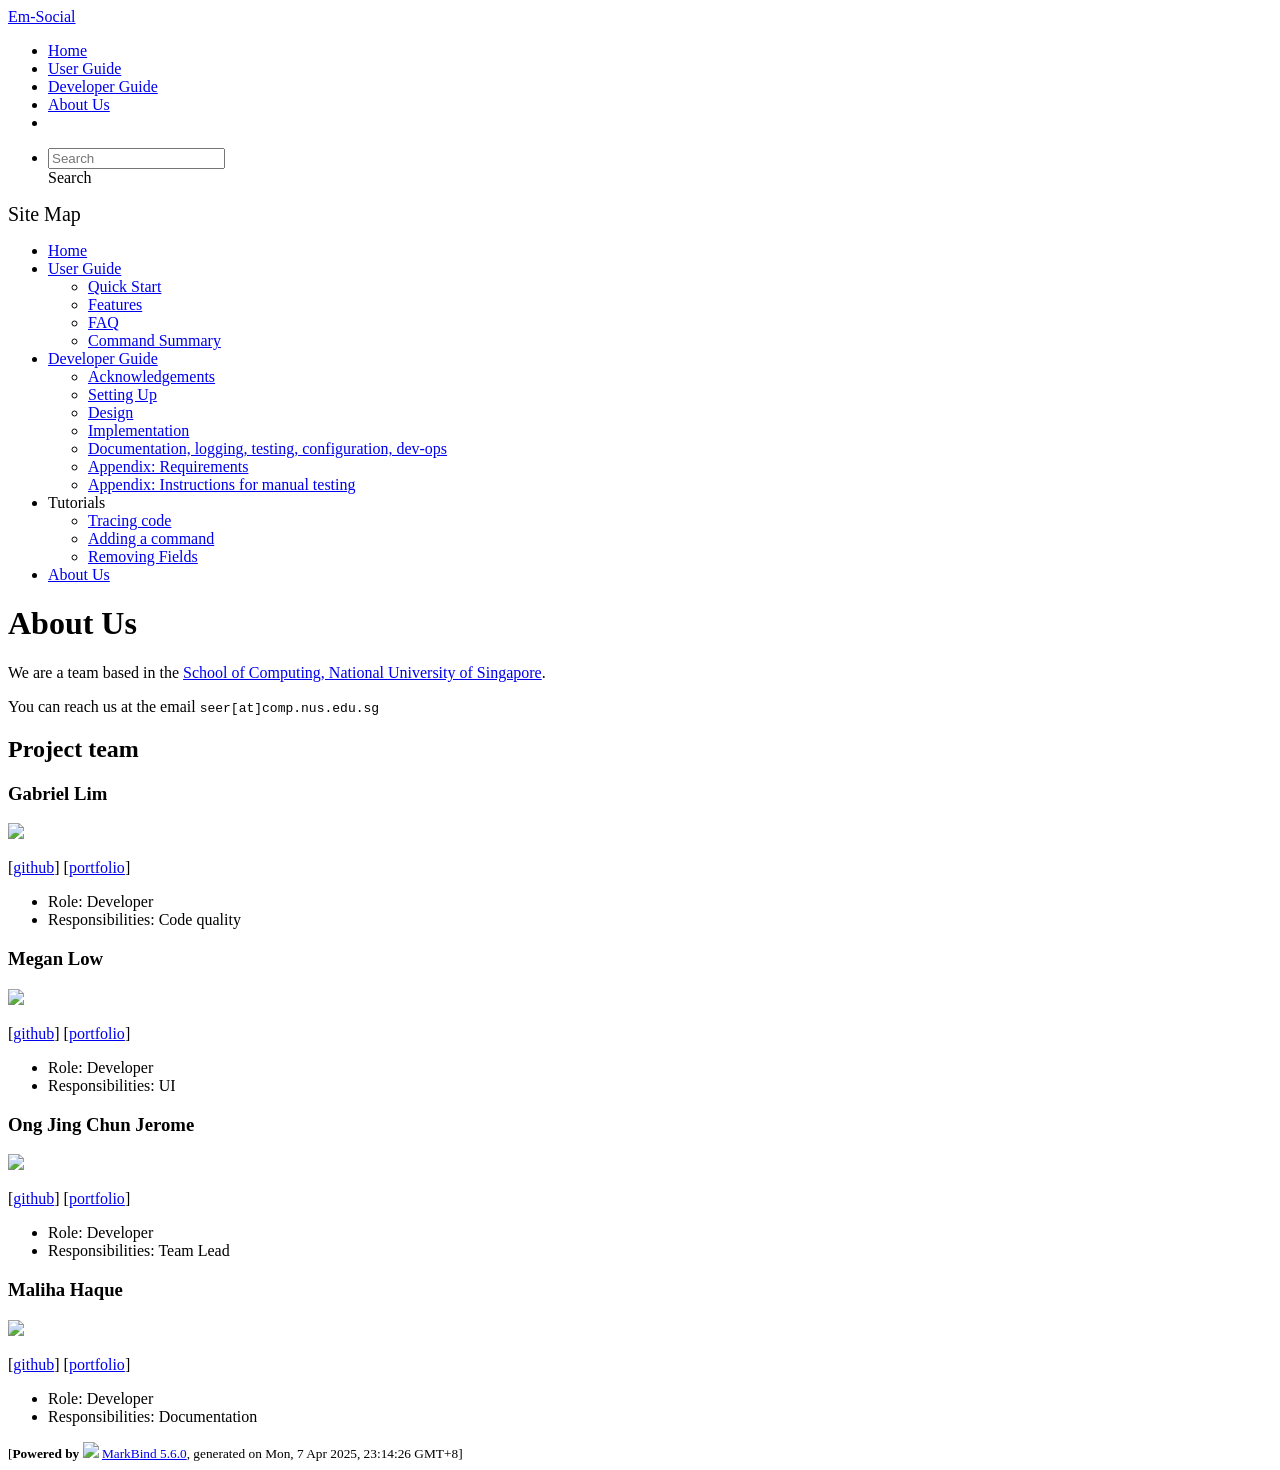
==== AboutUs.html @ e9baf0e8 "deploy: f9e58523d5b7842911452875fd9d95aa5053a4be" ====
<!DOCTYPE html>
<html>
<head>
    <meta charset="utf-8">
    <meta http-equiv="X-UA-Compatible" content="IE=edge">
    <meta name="generator" content="MarkBind 5.6.0">
    <meta name="viewport" content="width=device-width, initial-scale=1"><title>Em-Social - About Us - AddressBook Level-3</title> <link rel="stylesheet" href="/tp/markbind/css/bootstrap.min.css"> <link rel="stylesheet" href="/tp/markbind/fontawesome/css/all.min.css"> <link rel="stylesheet" href="/tp/markbind/glyphicons/css/bootstrap-glyphicons.min.css"><link rel="stylesheet" href="/tp/markbind/css/codeblock-light.min.css"><link rel="stylesheet" href="/tp/markbind/css/markbind.min.css"><link rel="stylesheet" href="/tp/plugins/markbind-plugin-anchors/markbind-plugin-anchors.css"><link rel="stylesheet" href="/tp/plugins/markbind-plugin-tree/markbind-plugin-tree.css">
    
  <link rel="stylesheet" href="/tp/stylesheets/main.css">
<link rel="icon" href="/tp/images/SeEduLogo.png"></head>
<script>
  const baseUrl = '/tp'
</script>
<body >
<div id="app" data-server-rendered="true"><header sticky=""><div data-v-7c0fd418><nav class="navbar navbar-expand-md d-print-none navbar-dark bg-dark" data-v-7c0fd418><div class="container-fluid" data-v-7c0fd418><div class="navbar-left" data-v-7c0fd418><a href="/tp/index.html" title="Home" class="navbar-brand" data-v-7c0fd418>Em-Social</a></div> <div class="navbar-default" data-v-7c0fd418><ul class="navbar-nav me-auto mt-2 mt-lg-0" data-v-7c0fd418> <li data-v-7c0fd418><a href="/tp/index.html" class="nav-link" data-v-7c0fd418>Home</a></li> <li data-v-7c0fd418><a href="/tp/UserGuide.html" class="nav-link" data-v-7c0fd418>User Guide</a></li> <li data-v-7c0fd418><a href="/tp/DeveloperGuide.html" class="nav-link" data-v-7c0fd418>Developer Guide</a></li> <li data-v-7c0fd418><a href="/tp/AboutUs.html" class="nav-link" data-v-7c0fd418>About Us</a></li> <li data-v-7c0fd418><a href="https://github.com/se-edu/addressbook-level3" target="_blank" class="nav-link" data-v-7c0fd418><span data-v-7c0fd418><span aria-hidden="true" class="fab fa-github" data-v-7c0fd418></span></span></a></li></ul></div> <ul class="navbar-nav navbar-right" data-v-7c0fd418><li data-v-7c0fd418><form class="navbar-form" data-v-7c0fd418><div class="dropdown" style="position:relative;" data-v-4f6e9aec><input data-bs-toggle="dropdown" type="text" placeholder="Search" autocomplete="off" value="" class="form-control" data-v-4f6e9aec> <div class="form-control placeholder-div-hidden" data-v-4f6e9aec>
      Search
    </div> <ul class="dropdown-menu search-dropdown-menu dropdown-menu-hidden dropdown-menu-end" data-v-4f6e9aec></ul></div></form></li></ul></div></nav> <div class="lower-navbar-container" style="display:none;" data-v-7c0fd418><!----> <!----></div></div></header> <div id="flex-body"><nav id="site-nav" data-v-e6005420><div class="site-nav-top" data-v-e6005420><div class="fw-bold mb-2" style="font-size:1.25rem;" data-v-e6005420>Site Map</div></div> <div class="nav-component slim-scroll" data-v-e6005420><div class="site-nav-root"><ul class="site-nav-list site-nav-list-root" data-v-e6005420><li data-v-e6005420><div onclick="handleSiteNavClick(this)" class="site-nav-default-list-item site-nav-list-item-0" data-v-e6005420><a href="/tp/index.html" data-v-e6005420>Home</a></div></li> <li data-v-e6005420><div onclick="handleSiteNavClick(this)" class="site-nav-default-list-item site-nav-list-item-0" data-v-e6005420><a href="/tp/UserGuide.html" data-v-e6005420>User Guide</a> <div class="site-nav-dropdown-btn-container" data-v-e6005420><i onclick="handleSiteNavClick(this.parentNode.parentNode, false); event.stopPropagation();" class="site-nav-dropdown-btn-icon site-nav-rotate-icon" data-v-e6005420><span aria-hidden="true" class="glyphicon glyphicon-menu-down" data-v-e6005420></span></i></div></div><ul class="site-nav-dropdown-container site-nav-dropdown-container-open site-nav-list" data-v-e6005420><li data-v-e6005420><div onclick="handleSiteNavClick(this)" class="site-nav-default-list-item site-nav-list-item-1" data-v-e6005420><a href="/tp/UserGuide.html#quick-start" data-v-e6005420>Quick Start</a></div></li> <li data-v-e6005420><div onclick="handleSiteNavClick(this)" class="site-nav-default-list-item site-nav-list-item-1" data-v-e6005420><a href="/tp/UserGuide.html#features" data-v-e6005420>Features</a></div></li> <li data-v-e6005420><div onclick="handleSiteNavClick(this)" class="site-nav-default-list-item site-nav-list-item-1" data-v-e6005420><a href="/tp/UserGuide.html#faq" data-v-e6005420>FAQ</a></div></li> <li data-v-e6005420><div onclick="handleSiteNavClick(this)" class="site-nav-default-list-item site-nav-list-item-1" data-v-e6005420><a href="/tp/UserGuide.html#faq" data-v-e6005420>Command Summary</a></div></li></ul></li> <li data-v-e6005420><div onclick="handleSiteNavClick(this)" class="site-nav-default-list-item site-nav-list-item-0" data-v-e6005420><a href="/tp/DeveloperGuide.html" data-v-e6005420>Developer Guide</a> <div class="site-nav-dropdown-btn-container" data-v-e6005420><i onclick="handleSiteNavClick(this.parentNode.parentNode, false); event.stopPropagation();" class="site-nav-dropdown-btn-icon site-nav-rotate-icon" data-v-e6005420><span aria-hidden="true" class="glyphicon glyphicon-menu-down" data-v-e6005420></span></i></div></div><ul class="site-nav-dropdown-container site-nav-dropdown-container-open site-nav-list" data-v-e6005420><li data-v-e6005420><div onclick="handleSiteNavClick(this)" class="site-nav-default-list-item site-nav-list-item-1" data-v-e6005420><a href="/tp/DeveloperGuide.html#acknowledgements" data-v-e6005420>Acknowledgements</a></div></li> <li data-v-e6005420><div onclick="handleSiteNavClick(this)" class="site-nav-default-list-item site-nav-list-item-1" data-v-e6005420><a href="/tp/DeveloperGuide.html#setting-up-getting-started" data-v-e6005420>Setting Up</a></div></li> <li data-v-e6005420><div onclick="handleSiteNavClick(this)" class="site-nav-default-list-item site-nav-list-item-1" data-v-e6005420><a href="/tp/DeveloperGuide.html#design" data-v-e6005420>Design</a></div></li> <li data-v-e6005420><div onclick="handleSiteNavClick(this)" class="site-nav-default-list-item site-nav-list-item-1" data-v-e6005420><a href="/tp/DeveloperGuide.html#implementation" data-v-e6005420>Implementation</a></div></li> <li data-v-e6005420><div onclick="handleSiteNavClick(this)" class="site-nav-default-list-item site-nav-list-item-1" data-v-e6005420><a href="/tp/DeveloperGuide.html#documentation-logging-testing-configuration-dev-ops" data-v-e6005420>Documentation, logging, testing, configuration, dev-ops</a></div></li> <li data-v-e6005420><div onclick="handleSiteNavClick(this)" class="site-nav-default-list-item site-nav-list-item-1" data-v-e6005420><a href="/tp/DeveloperGuide.html#appendix-requirements" data-v-e6005420>Appendix: Requirements</a></div></li> <li data-v-e6005420><div onclick="handleSiteNavClick(this)" class="site-nav-default-list-item site-nav-list-item-1" data-v-e6005420><a href="/tp/DeveloperGuide.html#appendix-instructions-for-manual-testing" data-v-e6005420>Appendix: Instructions for manual testing</a></div></li></ul></li> <li data-v-e6005420><div onclick="handleSiteNavClick(this)" class="site-nav-default-list-item site-nav-list-item-0" data-v-e6005420>Tutorials

<div class="site-nav-dropdown-btn-container" data-v-e6005420><i onclick="handleSiteNavClick(this.parentNode.parentNode, false); event.stopPropagation();" class="site-nav-dropdown-btn-icon" data-v-e6005420><span aria-hidden="true" class="glyphicon glyphicon-menu-down" data-v-e6005420></span></i></div></div><ul class="site-nav-dropdown-container site-nav-list" data-v-e6005420><li data-v-e6005420><div onclick="handleSiteNavClick(this)" class="site-nav-default-list-item site-nav-list-item-1" data-v-e6005420><a href="/tp/tutorials/TracingCode.html" data-v-e6005420>Tracing code</a></div></li> <li data-v-e6005420><div onclick="handleSiteNavClick(this)" class="site-nav-default-list-item site-nav-list-item-1" data-v-e6005420><a href="/tp/tutorials/AddRemark.html" data-v-e6005420>Adding a command</a></div></li> <li data-v-e6005420><div onclick="handleSiteNavClick(this)" class="site-nav-default-list-item site-nav-list-item-1" data-v-e6005420><a href="/tp/tutorials/RemovingFields.html" data-v-e6005420>Removing Fields</a></div></li></ul></li> <li data-v-e6005420><div onclick="handleSiteNavClick(this)" class="site-nav-default-list-item site-nav-list-item-0" data-v-e6005420><a href="/tp/AboutUs.html" data-v-e6005420>About Us</a></div></li> <!----></ul></div></div> <!----></nav> <div id="content-wrapper"><h1 id="about-us">About Us<a href="#about-us" onclick="event.stopPropagation()" class="fa fa-anchor"></a></h1> <p>We are a team based in the <a href="http://www.comp.nus.edu.sg">School of Computing, National University of Singapore</a>.</p> <p>You can reach us at the email <code class="hljs inline no-lang">seer[at]comp.nus.edu.sg</code></p> <h2 id="project-team">Project team<a href="#project-team" onclick="event.stopPropagation()" class="fa fa-anchor"></a></h2> <h3 id="gabriel-lim">Gabriel Lim<a href="#gabriel-lim" onclick="event.stopPropagation()" class="fa fa-anchor"></a></h3> <img src="/tp/images/mrasparag00se.png" width="200px"> <p>[<a href="https://github.com/MrAsparag00se">github</a>]
[<a href="/tp/team/johndoe.html">portfolio</a>]</p> <ul><li>Role: Developer</li> <li>Responsibilities: Code quality</li></ul> <h3 id="megan-low">Megan Low<a href="#megan-low" onclick="event.stopPropagation()" class="fa fa-anchor"></a></h3> <img src="/tp/images/meglwhy.png" width="200px"> <p>[<a href="http://github.com/meglwhy">github</a>]
[<a href="/tp/team/johndoe.html">portfolio</a>]</p> <ul><li>Role: Developer</li> <li>Responsibilities: UI</li></ul> <h3 id="ong-jing-chun-jerome">Ong Jing Chun Jerome<a href="#ong-jing-chun-jerome" onclick="event.stopPropagation()" class="fa fa-anchor"></a></h3> <img src="/tp/images/jingchun19.png" width="200px"> <p>[<a href="http://github.com/jingchun19">github</a>] [<a href="/tp/team/johndoe.html">portfolio</a>]</p> <ul><li>Role: Developer</li> <li>Responsibilities: Team Lead</li></ul> <h3 id="maliha-haque">Maliha Haque<a href="#maliha-haque" onclick="event.stopPropagation()" class="fa fa-anchor"></a></h3> <img src="/tp/images/malihahaque.png" width="200px"> <p>[<a href="http://github.com/malihahaque">github</a>]
[<a href="/tp/team/johndoe.html">portfolio</a>]</p> <ul><li>Role: Developer</li> <li>Responsibilities: Documentation</li></ul></div> <nav id="page-nav" data-v-e6005420><div class="nav-component slim-scroll" data-v-e6005420></div> <!----></nav> <div aria-hidden="true" class="scroll-top-button fa-lg d-print-none" style="display:none;bottom:2%;right:2%;position:fixed;"><i class="fas fa-arrow-circle-up"></i></div></div> <footer><div class="text-center"><small>[<span><strong>Powered by</strong></span> <img src="https://markbind.org/favicon.ico" width="30"> <a href="https://markbind.org/">MarkBind 5.6.0</a>, generated on Mon, 7 Apr 2025, 23:14:26 GMT+8]</small></div></footer></div>
</body><script src="/tp/markbind/js/bootstrap-utility.min.js"></script>
<script src="/tp/markbind/js/polyfill.min.js"></script>
<script src="/tp/markbind/js/vue.min.js"></script>
<script src="/tp/markbind/js/markbind.min.js"></script>
<script src="AboutUs.page-vue-render.js"></script>
<script>
  MarkBind.setupWithSearch()
</script>
</html>
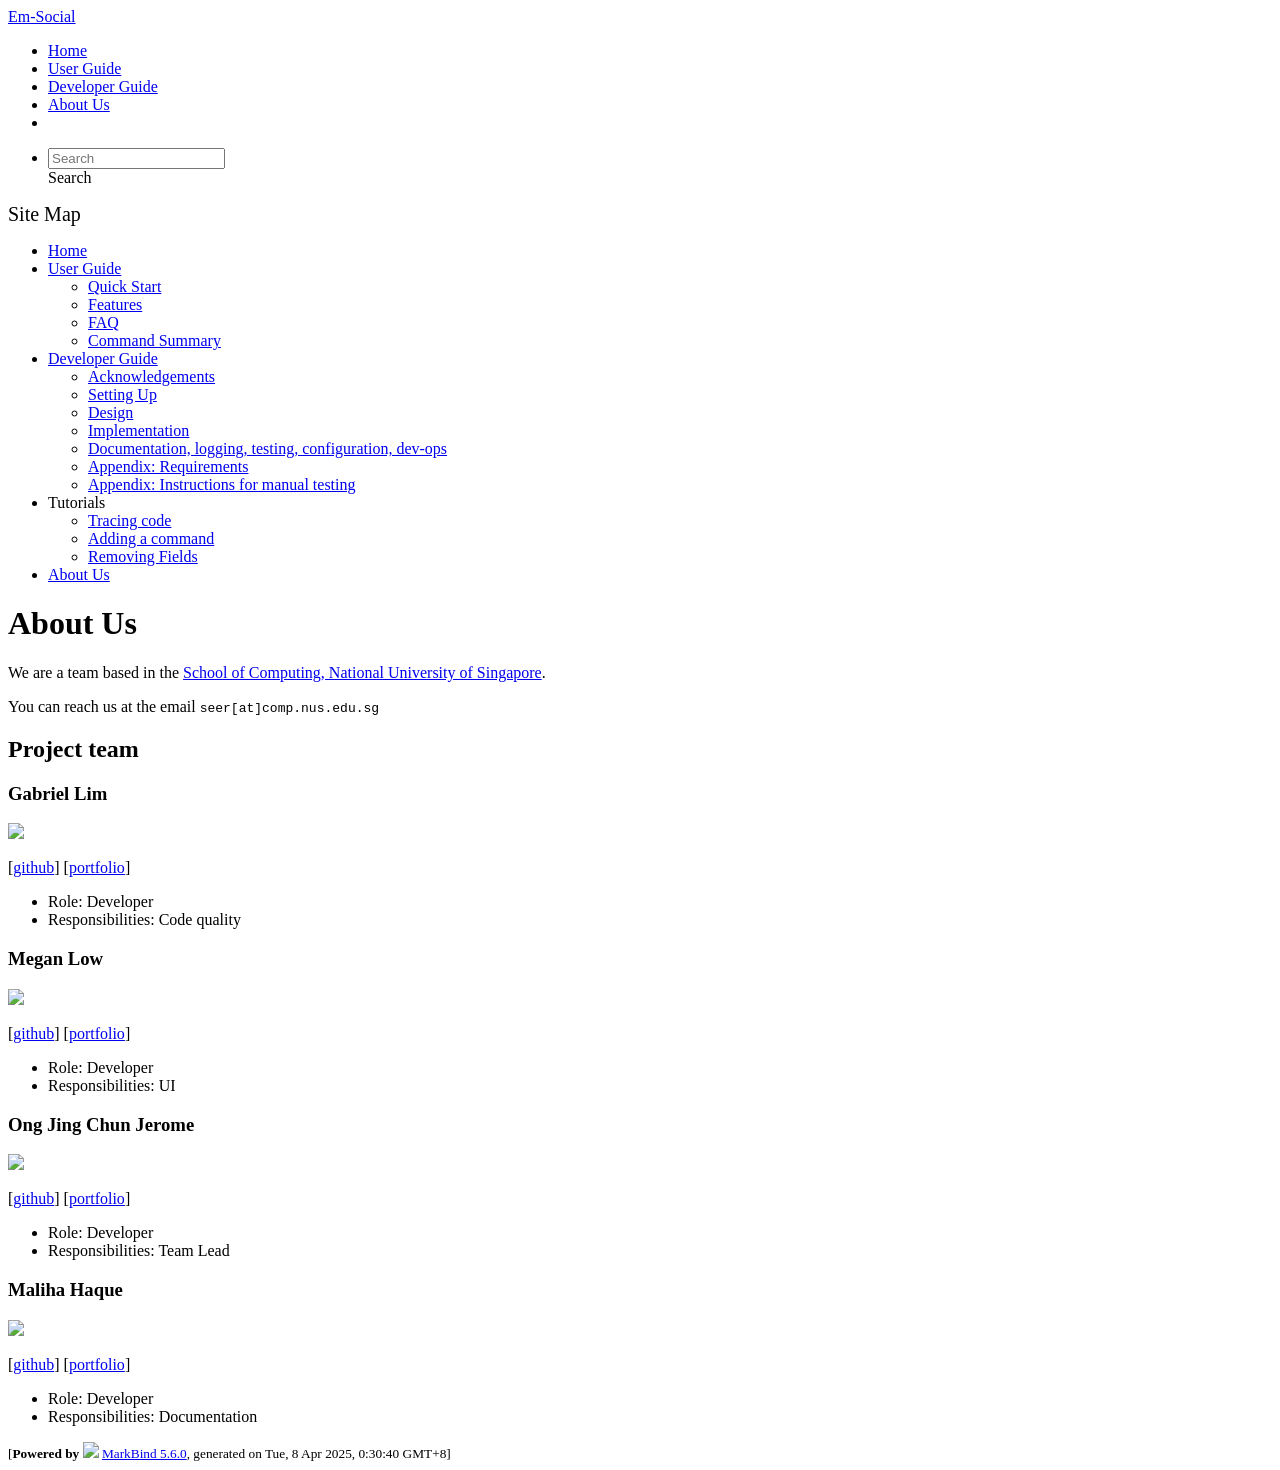
==== commit 7dcf3df0: "deploy: 18e60dc09952866233ab1c75ff34b9880e902d76" ====
--- a/AboutUs.html
+++ b/AboutUs.html
@@ -19,7 +19,7 @@
 <div class="site-nav-dropdown-btn-container" data-v-e6005420><i onclick="handleSiteNavClick(this.parentNode.parentNode, false); event.stopPropagation();" class="site-nav-dropdown-btn-icon" data-v-e6005420><span aria-hidden="true" class="glyphicon glyphicon-menu-down" data-v-e6005420></span></i></div></div><ul class="site-nav-dropdown-container site-nav-list" data-v-e6005420><li data-v-e6005420><div onclick="handleSiteNavClick(this)" class="site-nav-default-list-item site-nav-list-item-1" data-v-e6005420><a href="/tp/tutorials/TracingCode.html" data-v-e6005420>Tracing code</a></div></li> <li data-v-e6005420><div onclick="handleSiteNavClick(this)" class="site-nav-default-list-item site-nav-list-item-1" data-v-e6005420><a href="/tp/tutorials/AddRemark.html" data-v-e6005420>Adding a command</a></div></li> <li data-v-e6005420><div onclick="handleSiteNavClick(this)" class="site-nav-default-list-item site-nav-list-item-1" data-v-e6005420><a href="/tp/tutorials/RemovingFields.html" data-v-e6005420>Removing Fields</a></div></li></ul></li> <li data-v-e6005420><div onclick="handleSiteNavClick(this)" class="site-nav-default-list-item site-nav-list-item-0" data-v-e6005420><a href="/tp/AboutUs.html" data-v-e6005420>About Us</a></div></li> <!----></ul></div></div> <!----></nav> <div id="content-wrapper"><h1 id="about-us">About Us<a href="#about-us" onclick="event.stopPropagation()" class="fa fa-anchor"></a></h1> <p>We are a team based in the <a href="http://www.comp.nus.edu.sg">School of Computing, National University of Singapore</a>.</p> <p>You can reach us at the email <code class="hljs inline no-lang">seer[at]comp.nus.edu.sg</code></p> <h2 id="project-team">Project team<a href="#project-team" onclick="event.stopPropagation()" class="fa fa-anchor"></a></h2> <h3 id="gabriel-lim">Gabriel Lim<a href="#gabriel-lim" onclick="event.stopPropagation()" class="fa fa-anchor"></a></h3> <img src="/tp/images/mrasparag00se.png" width="200px"> <p>[<a href="https://github.com/MrAsparag00se">github</a>]
 [<a href="/tp/team/johndoe.html">portfolio</a>]</p> <ul><li>Role: Developer</li> <li>Responsibilities: Code quality</li></ul> <h3 id="megan-low">Megan Low<a href="#megan-low" onclick="event.stopPropagation()" class="fa fa-anchor"></a></h3> <img src="/tp/images/meglwhy.png" width="200px"> <p>[<a href="http://github.com/meglwhy">github</a>]
 [<a href="/tp/team/johndoe.html">portfolio</a>]</p> <ul><li>Role: Developer</li> <li>Responsibilities: UI</li></ul> <h3 id="ong-jing-chun-jerome">Ong Jing Chun Jerome<a href="#ong-jing-chun-jerome" onclick="event.stopPropagation()" class="fa fa-anchor"></a></h3> <img src="/tp/images/jingchun19.png" width="200px"> <p>[<a href="http://github.com/jingchun19">github</a>] [<a href="/tp/team/johndoe.html">portfolio</a>]</p> <ul><li>Role: Developer</li> <li>Responsibilities: Team Lead</li></ul> <h3 id="maliha-haque">Maliha Haque<a href="#maliha-haque" onclick="event.stopPropagation()" class="fa fa-anchor"></a></h3> <img src="/tp/images/malihahaque.png" width="200px"> <p>[<a href="http://github.com/malihahaque">github</a>]
-[<a href="/tp/team/johndoe.html">portfolio</a>]</p> <ul><li>Role: Developer</li> <li>Responsibilities: Documentation</li></ul></div> <nav id="page-nav" data-v-e6005420><div class="nav-component slim-scroll" data-v-e6005420></div> <!----></nav> <div aria-hidden="true" class="scroll-top-button fa-lg d-print-none" style="display:none;bottom:2%;right:2%;position:fixed;"><i class="fas fa-arrow-circle-up"></i></div></div> <footer><div class="text-center"><small>[<span><strong>Powered by</strong></span> <img src="https://markbind.org/favicon.ico" width="30"> <a href="https://markbind.org/">MarkBind 5.6.0</a>, generated on Mon, 7 Apr 2025, 23:14:26 GMT+8]</small></div></footer></div>
+[<a href="/tp/team/johndoe.html">portfolio</a>]</p> <ul><li>Role: Developer</li> <li>Responsibilities: Documentation</li></ul></div> <nav id="page-nav" data-v-e6005420><div class="nav-component slim-scroll" data-v-e6005420></div> <!----></nav> <div aria-hidden="true" class="scroll-top-button fa-lg d-print-none" style="display:none;bottom:2%;right:2%;position:fixed;"><i class="fas fa-arrow-circle-up"></i></div></div> <footer><div class="text-center"><small>[<span><strong>Powered by</strong></span> <img src="https://markbind.org/favicon.ico" width="30"> <a href="https://markbind.org/">MarkBind 5.6.0</a>, generated on Tue, 8 Apr 2025, 0:30:40 GMT+8]</small></div></footer></div>
 </body><script src="/tp/markbind/js/bootstrap-utility.min.js"></script>
 <script src="/tp/markbind/js/polyfill.min.js"></script>
 <script src="/tp/markbind/js/vue.min.js"></script>
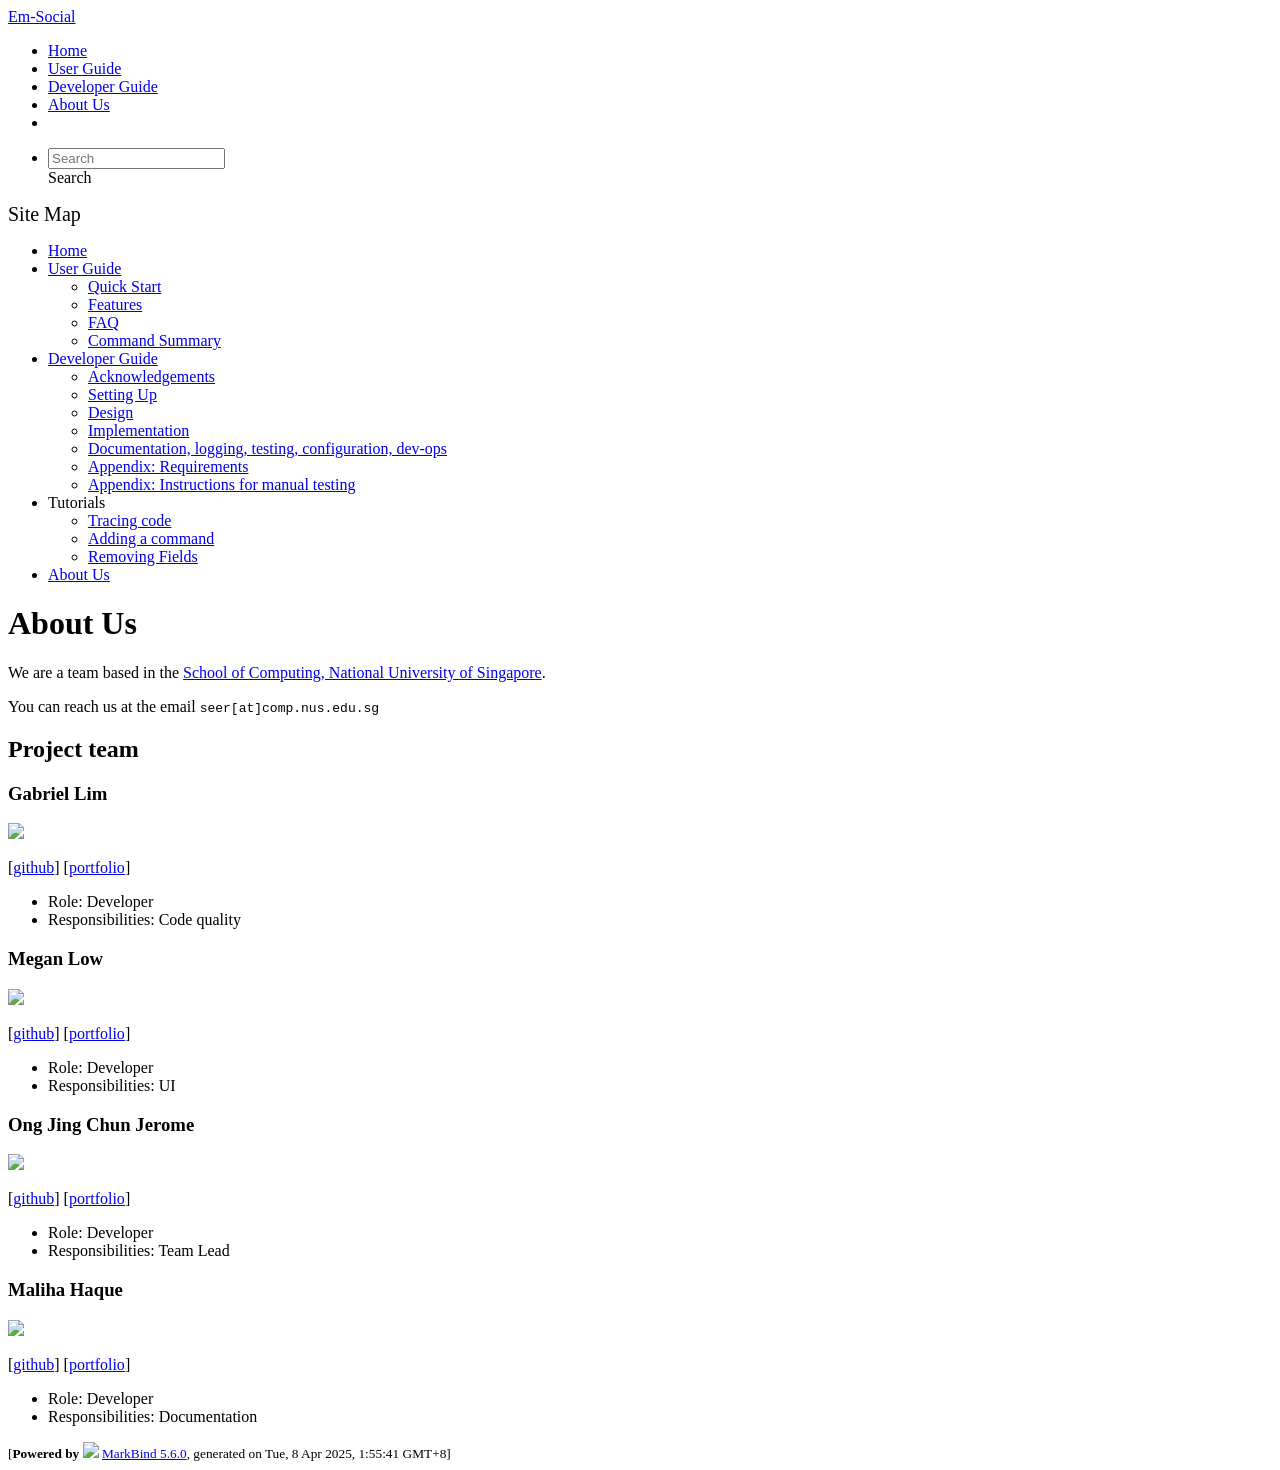
==== commit f39bbeec: "deploy: 96415a10cb379ba2224d3ca357b91de466ad95da" ====
--- a/AboutUs.html
+++ b/AboutUs.html
@@ -19,7 +19,7 @@
 <div class="site-nav-dropdown-btn-container" data-v-e6005420><i onclick="handleSiteNavClick(this.parentNode.parentNode, false); event.stopPropagation();" class="site-nav-dropdown-btn-icon" data-v-e6005420><span aria-hidden="true" class="glyphicon glyphicon-menu-down" data-v-e6005420></span></i></div></div><ul class="site-nav-dropdown-container site-nav-list" data-v-e6005420><li data-v-e6005420><div onclick="handleSiteNavClick(this)" class="site-nav-default-list-item site-nav-list-item-1" data-v-e6005420><a href="/tp/tutorials/TracingCode.html" data-v-e6005420>Tracing code</a></div></li> <li data-v-e6005420><div onclick="handleSiteNavClick(this)" class="site-nav-default-list-item site-nav-list-item-1" data-v-e6005420><a href="/tp/tutorials/AddRemark.html" data-v-e6005420>Adding a command</a></div></li> <li data-v-e6005420><div onclick="handleSiteNavClick(this)" class="site-nav-default-list-item site-nav-list-item-1" data-v-e6005420><a href="/tp/tutorials/RemovingFields.html" data-v-e6005420>Removing Fields</a></div></li></ul></li> <li data-v-e6005420><div onclick="handleSiteNavClick(this)" class="site-nav-default-list-item site-nav-list-item-0" data-v-e6005420><a href="/tp/AboutUs.html" data-v-e6005420>About Us</a></div></li> <!----></ul></div></div> <!----></nav> <div id="content-wrapper"><h1 id="about-us">About Us<a href="#about-us" onclick="event.stopPropagation()" class="fa fa-anchor"></a></h1> <p>We are a team based in the <a href="http://www.comp.nus.edu.sg">School of Computing, National University of Singapore</a>.</p> <p>You can reach us at the email <code class="hljs inline no-lang">seer[at]comp.nus.edu.sg</code></p> <h2 id="project-team">Project team<a href="#project-team" onclick="event.stopPropagation()" class="fa fa-anchor"></a></h2> <h3 id="gabriel-lim">Gabriel Lim<a href="#gabriel-lim" onclick="event.stopPropagation()" class="fa fa-anchor"></a></h3> <img src="/tp/images/mrasparag00se.png" width="200px"> <p>[<a href="https://github.com/MrAsparag00se">github</a>]
 [<a href="/tp/team/johndoe.html">portfolio</a>]</p> <ul><li>Role: Developer</li> <li>Responsibilities: Code quality</li></ul> <h3 id="megan-low">Megan Low<a href="#megan-low" onclick="event.stopPropagation()" class="fa fa-anchor"></a></h3> <img src="/tp/images/meglwhy.png" width="200px"> <p>[<a href="http://github.com/meglwhy">github</a>]
 [<a href="/tp/team/johndoe.html">portfolio</a>]</p> <ul><li>Role: Developer</li> <li>Responsibilities: UI</li></ul> <h3 id="ong-jing-chun-jerome">Ong Jing Chun Jerome<a href="#ong-jing-chun-jerome" onclick="event.stopPropagation()" class="fa fa-anchor"></a></h3> <img src="/tp/images/jingchun19.png" width="200px"> <p>[<a href="http://github.com/jingchun19">github</a>] [<a href="/tp/team/johndoe.html">portfolio</a>]</p> <ul><li>Role: Developer</li> <li>Responsibilities: Team Lead</li></ul> <h3 id="maliha-haque">Maliha Haque<a href="#maliha-haque" onclick="event.stopPropagation()" class="fa fa-anchor"></a></h3> <img src="/tp/images/malihahaque.png" width="200px"> <p>[<a href="http://github.com/malihahaque">github</a>]
-[<a href="/tp/team/johndoe.html">portfolio</a>]</p> <ul><li>Role: Developer</li> <li>Responsibilities: Documentation</li></ul></div> <nav id="page-nav" data-v-e6005420><div class="nav-component slim-scroll" data-v-e6005420></div> <!----></nav> <div aria-hidden="true" class="scroll-top-button fa-lg d-print-none" style="display:none;bottom:2%;right:2%;position:fixed;"><i class="fas fa-arrow-circle-up"></i></div></div> <footer><div class="text-center"><small>[<span><strong>Powered by</strong></span> <img src="https://markbind.org/favicon.ico" width="30"> <a href="https://markbind.org/">MarkBind 5.6.0</a>, generated on Tue, 8 Apr 2025, 0:30:40 GMT+8]</small></div></footer></div>
+[<a href="/tp/team/johndoe.html">portfolio</a>]</p> <ul><li>Role: Developer</li> <li>Responsibilities: Documentation</li></ul></div> <nav id="page-nav" data-v-e6005420><div class="nav-component slim-scroll" data-v-e6005420></div> <!----></nav> <div aria-hidden="true" class="scroll-top-button fa-lg d-print-none" style="display:none;bottom:2%;right:2%;position:fixed;"><i class="fas fa-arrow-circle-up"></i></div></div> <footer><div class="text-center"><small>[<span><strong>Powered by</strong></span> <img src="https://markbind.org/favicon.ico" width="30"> <a href="https://markbind.org/">MarkBind 5.6.0</a>, generated on Tue, 8 Apr 2025, 1:55:41 GMT+8]</small></div></footer></div>
 </body><script src="/tp/markbind/js/bootstrap-utility.min.js"></script>
 <script src="/tp/markbind/js/polyfill.min.js"></script>
 <script src="/tp/markbind/js/vue.min.js"></script>
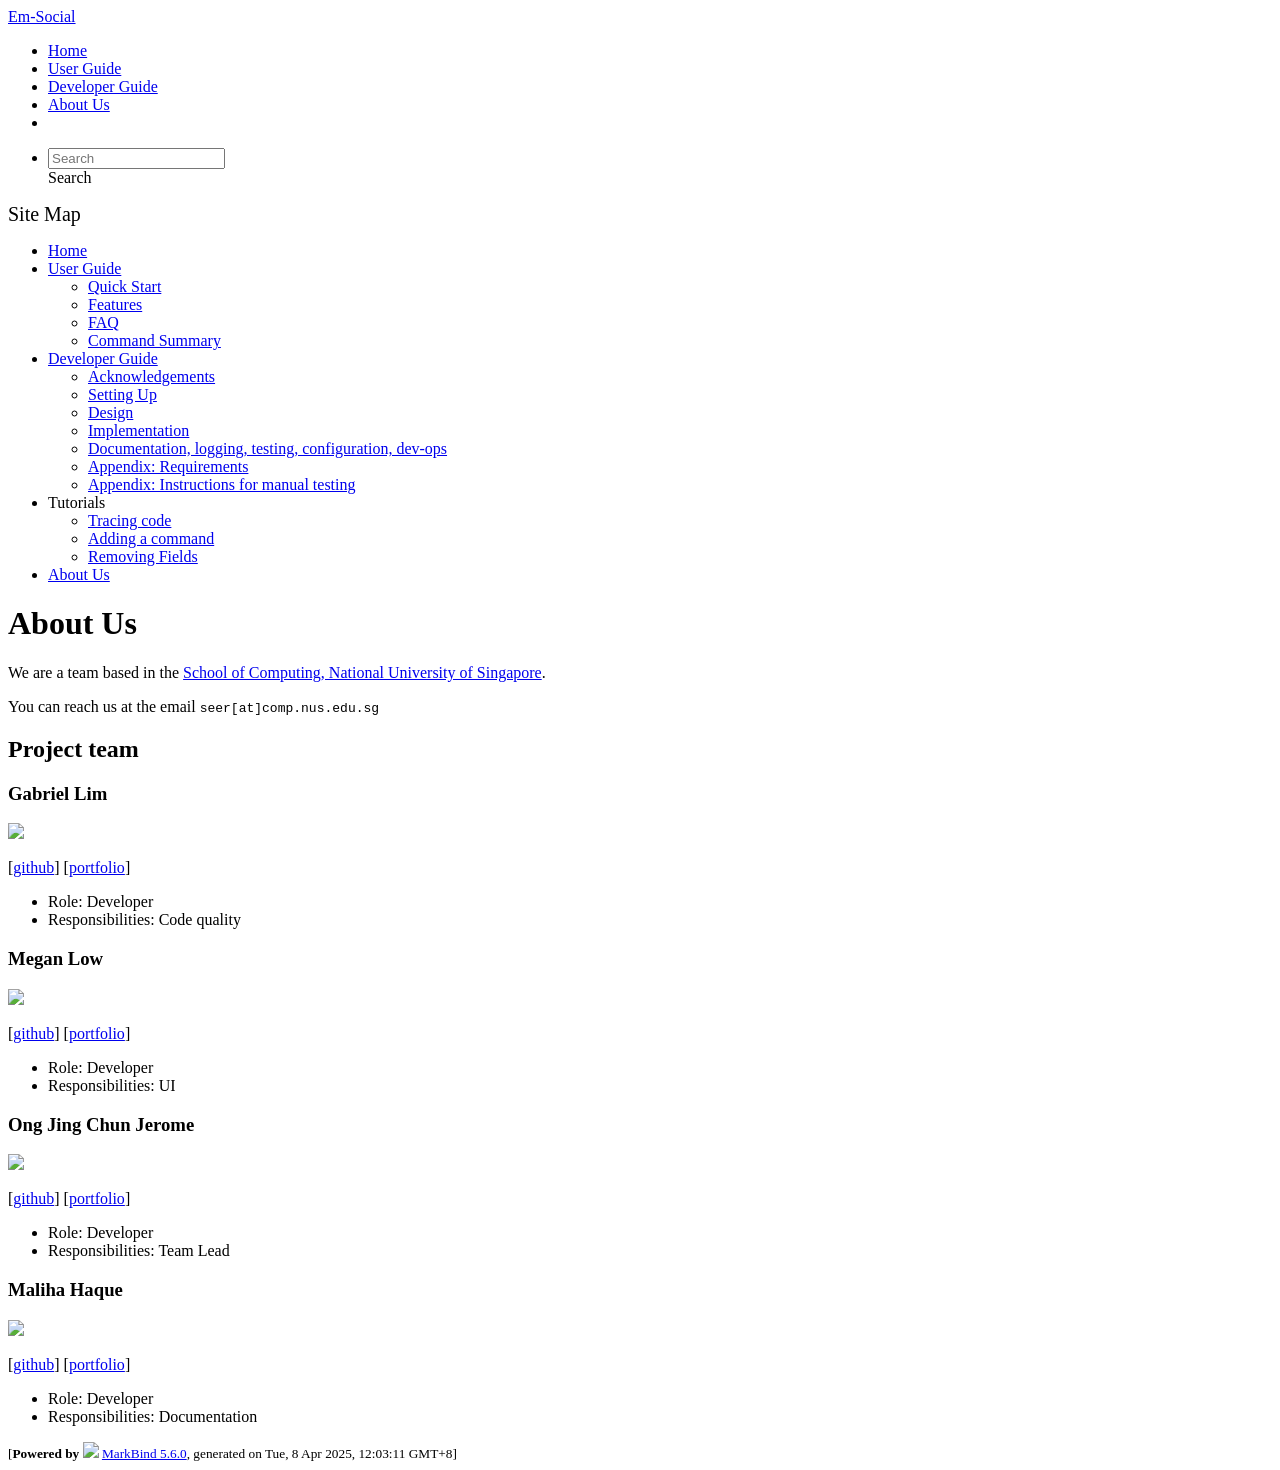
==== commit 0935d6be: "deploy: c1f56b97537b969005c4cae0fc839f257f0c0001" ====
--- a/AboutUs.html
+++ b/AboutUs.html
@@ -19,7 +19,7 @@
 <div class="site-nav-dropdown-btn-container" data-v-e6005420><i onclick="handleSiteNavClick(this.parentNode.parentNode, false); event.stopPropagation();" class="site-nav-dropdown-btn-icon" data-v-e6005420><span aria-hidden="true" class="glyphicon glyphicon-menu-down" data-v-e6005420></span></i></div></div><ul class="site-nav-dropdown-container site-nav-list" data-v-e6005420><li data-v-e6005420><div onclick="handleSiteNavClick(this)" class="site-nav-default-list-item site-nav-list-item-1" data-v-e6005420><a href="/tp/tutorials/TracingCode.html" data-v-e6005420>Tracing code</a></div></li> <li data-v-e6005420><div onclick="handleSiteNavClick(this)" class="site-nav-default-list-item site-nav-list-item-1" data-v-e6005420><a href="/tp/tutorials/AddRemark.html" data-v-e6005420>Adding a command</a></div></li> <li data-v-e6005420><div onclick="handleSiteNavClick(this)" class="site-nav-default-list-item site-nav-list-item-1" data-v-e6005420><a href="/tp/tutorials/RemovingFields.html" data-v-e6005420>Removing Fields</a></div></li></ul></li> <li data-v-e6005420><div onclick="handleSiteNavClick(this)" class="site-nav-default-list-item site-nav-list-item-0" data-v-e6005420><a href="/tp/AboutUs.html" data-v-e6005420>About Us</a></div></li> <!----></ul></div></div> <!----></nav> <div id="content-wrapper"><h1 id="about-us">About Us<a href="#about-us" onclick="event.stopPropagation()" class="fa fa-anchor"></a></h1> <p>We are a team based in the <a href="http://www.comp.nus.edu.sg">School of Computing, National University of Singapore</a>.</p> <p>You can reach us at the email <code class="hljs inline no-lang">seer[at]comp.nus.edu.sg</code></p> <h2 id="project-team">Project team<a href="#project-team" onclick="event.stopPropagation()" class="fa fa-anchor"></a></h2> <h3 id="gabriel-lim">Gabriel Lim<a href="#gabriel-lim" onclick="event.stopPropagation()" class="fa fa-anchor"></a></h3> <img src="/tp/images/mrasparag00se.png" width="200px"> <p>[<a href="https://github.com/MrAsparag00se">github</a>]
 [<a href="/tp/team/johndoe.html">portfolio</a>]</p> <ul><li>Role: Developer</li> <li>Responsibilities: Code quality</li></ul> <h3 id="megan-low">Megan Low<a href="#megan-low" onclick="event.stopPropagation()" class="fa fa-anchor"></a></h3> <img src="/tp/images/meglwhy.png" width="200px"> <p>[<a href="http://github.com/meglwhy">github</a>]
 [<a href="/tp/team/johndoe.html">portfolio</a>]</p> <ul><li>Role: Developer</li> <li>Responsibilities: UI</li></ul> <h3 id="ong-jing-chun-jerome">Ong Jing Chun Jerome<a href="#ong-jing-chun-jerome" onclick="event.stopPropagation()" class="fa fa-anchor"></a></h3> <img src="/tp/images/jingchun19.png" width="200px"> <p>[<a href="http://github.com/jingchun19">github</a>] [<a href="/tp/team/johndoe.html">portfolio</a>]</p> <ul><li>Role: Developer</li> <li>Responsibilities: Team Lead</li></ul> <h3 id="maliha-haque">Maliha Haque<a href="#maliha-haque" onclick="event.stopPropagation()" class="fa fa-anchor"></a></h3> <img src="/tp/images/malihahaque.png" width="200px"> <p>[<a href="http://github.com/malihahaque">github</a>]
-[<a href="/tp/team/johndoe.html">portfolio</a>]</p> <ul><li>Role: Developer</li> <li>Responsibilities: Documentation</li></ul></div> <nav id="page-nav" data-v-e6005420><div class="nav-component slim-scroll" data-v-e6005420></div> <!----></nav> <div aria-hidden="true" class="scroll-top-button fa-lg d-print-none" style="display:none;bottom:2%;right:2%;position:fixed;"><i class="fas fa-arrow-circle-up"></i></div></div> <footer><div class="text-center"><small>[<span><strong>Powered by</strong></span> <img src="https://markbind.org/favicon.ico" width="30"> <a href="https://markbind.org/">MarkBind 5.6.0</a>, generated on Tue, 8 Apr 2025, 1:55:41 GMT+8]</small></div></footer></div>
+[<a href="/tp/team/johndoe.html">portfolio</a>]</p> <ul><li>Role: Developer</li> <li>Responsibilities: Documentation</li></ul></div> <nav id="page-nav" data-v-e6005420><div class="nav-component slim-scroll" data-v-e6005420></div> <!----></nav> <div aria-hidden="true" class="scroll-top-button fa-lg d-print-none" style="display:none;bottom:2%;right:2%;position:fixed;"><i class="fas fa-arrow-circle-up"></i></div></div> <footer><div class="text-center"><small>[<span><strong>Powered by</strong></span> <img src="https://markbind.org/favicon.ico" width="30"> <a href="https://markbind.org/">MarkBind 5.6.0</a>, generated on Tue, 8 Apr 2025, 12:03:11 GMT+8]</small></div></footer></div>
 </body><script src="/tp/markbind/js/bootstrap-utility.min.js"></script>
 <script src="/tp/markbind/js/polyfill.min.js"></script>
 <script src="/tp/markbind/js/vue.min.js"></script>
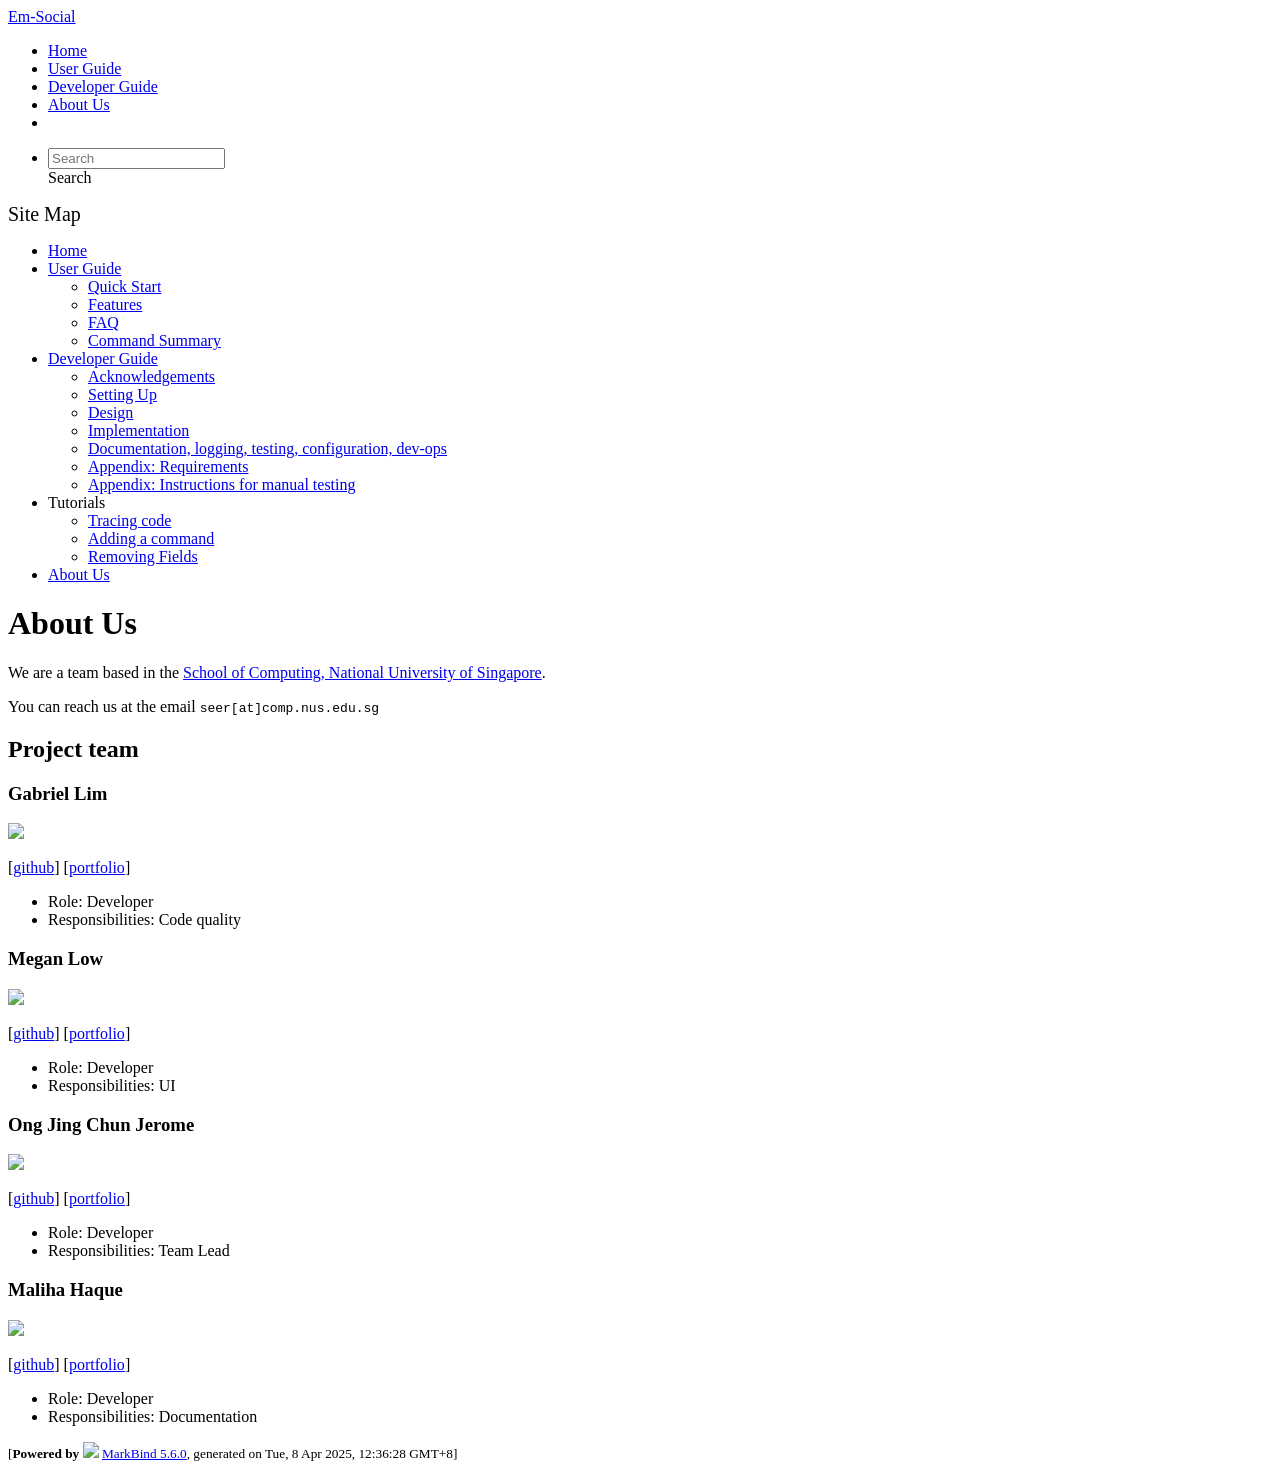
==== commit e95cab1a: "deploy: 85b0bd483153c10274f67a25c3763001ee376c5a" ====
--- a/AboutUs.html
+++ b/AboutUs.html
@@ -19,7 +19,7 @@
 <div class="site-nav-dropdown-btn-container" data-v-e6005420><i onclick="handleSiteNavClick(this.parentNode.parentNode, false); event.stopPropagation();" class="site-nav-dropdown-btn-icon" data-v-e6005420><span aria-hidden="true" class="glyphicon glyphicon-menu-down" data-v-e6005420></span></i></div></div><ul class="site-nav-dropdown-container site-nav-list" data-v-e6005420><li data-v-e6005420><div onclick="handleSiteNavClick(this)" class="site-nav-default-list-item site-nav-list-item-1" data-v-e6005420><a href="/tp/tutorials/TracingCode.html" data-v-e6005420>Tracing code</a></div></li> <li data-v-e6005420><div onclick="handleSiteNavClick(this)" class="site-nav-default-list-item site-nav-list-item-1" data-v-e6005420><a href="/tp/tutorials/AddRemark.html" data-v-e6005420>Adding a command</a></div></li> <li data-v-e6005420><div onclick="handleSiteNavClick(this)" class="site-nav-default-list-item site-nav-list-item-1" data-v-e6005420><a href="/tp/tutorials/RemovingFields.html" data-v-e6005420>Removing Fields</a></div></li></ul></li> <li data-v-e6005420><div onclick="handleSiteNavClick(this)" class="site-nav-default-list-item site-nav-list-item-0" data-v-e6005420><a href="/tp/AboutUs.html" data-v-e6005420>About Us</a></div></li> <!----></ul></div></div> <!----></nav> <div id="content-wrapper"><h1 id="about-us">About Us<a href="#about-us" onclick="event.stopPropagation()" class="fa fa-anchor"></a></h1> <p>We are a team based in the <a href="http://www.comp.nus.edu.sg">School of Computing, National University of Singapore</a>.</p> <p>You can reach us at the email <code class="hljs inline no-lang">seer[at]comp.nus.edu.sg</code></p> <h2 id="project-team">Project team<a href="#project-team" onclick="event.stopPropagation()" class="fa fa-anchor"></a></h2> <h3 id="gabriel-lim">Gabriel Lim<a href="#gabriel-lim" onclick="event.stopPropagation()" class="fa fa-anchor"></a></h3> <img src="/tp/images/mrasparag00se.png" width="200px"> <p>[<a href="https://github.com/MrAsparag00se">github</a>]
 [<a href="/tp/team/johndoe.html">portfolio</a>]</p> <ul><li>Role: Developer</li> <li>Responsibilities: Code quality</li></ul> <h3 id="megan-low">Megan Low<a href="#megan-low" onclick="event.stopPropagation()" class="fa fa-anchor"></a></h3> <img src="/tp/images/meglwhy.png" width="200px"> <p>[<a href="http://github.com/meglwhy">github</a>]
 [<a href="/tp/team/johndoe.html">portfolio</a>]</p> <ul><li>Role: Developer</li> <li>Responsibilities: UI</li></ul> <h3 id="ong-jing-chun-jerome">Ong Jing Chun Jerome<a href="#ong-jing-chun-jerome" onclick="event.stopPropagation()" class="fa fa-anchor"></a></h3> <img src="/tp/images/jingchun19.png" width="200px"> <p>[<a href="http://github.com/jingchun19">github</a>] [<a href="/tp/team/johndoe.html">portfolio</a>]</p> <ul><li>Role: Developer</li> <li>Responsibilities: Team Lead</li></ul> <h3 id="maliha-haque">Maliha Haque<a href="#maliha-haque" onclick="event.stopPropagation()" class="fa fa-anchor"></a></h3> <img src="/tp/images/malihahaque.png" width="200px"> <p>[<a href="http://github.com/malihahaque">github</a>]
-[<a href="/tp/team/johndoe.html">portfolio</a>]</p> <ul><li>Role: Developer</li> <li>Responsibilities: Documentation</li></ul></div> <nav id="page-nav" data-v-e6005420><div class="nav-component slim-scroll" data-v-e6005420></div> <!----></nav> <div aria-hidden="true" class="scroll-top-button fa-lg d-print-none" style="display:none;bottom:2%;right:2%;position:fixed;"><i class="fas fa-arrow-circle-up"></i></div></div> <footer><div class="text-center"><small>[<span><strong>Powered by</strong></span> <img src="https://markbind.org/favicon.ico" width="30"> <a href="https://markbind.org/">MarkBind 5.6.0</a>, generated on Tue, 8 Apr 2025, 12:03:11 GMT+8]</small></div></footer></div>
+[<a href="/tp/team/johndoe.html">portfolio</a>]</p> <ul><li>Role: Developer</li> <li>Responsibilities: Documentation</li></ul></div> <nav id="page-nav" data-v-e6005420><div class="nav-component slim-scroll" data-v-e6005420></div> <!----></nav> <div aria-hidden="true" class="scroll-top-button fa-lg d-print-none" style="display:none;bottom:2%;right:2%;position:fixed;"><i class="fas fa-arrow-circle-up"></i></div></div> <footer><div class="text-center"><small>[<span><strong>Powered by</strong></span> <img src="https://markbind.org/favicon.ico" width="30"> <a href="https://markbind.org/">MarkBind 5.6.0</a>, generated on Tue, 8 Apr 2025, 12:36:28 GMT+8]</small></div></footer></div>
 </body><script src="/tp/markbind/js/bootstrap-utility.min.js"></script>
 <script src="/tp/markbind/js/polyfill.min.js"></script>
 <script src="/tp/markbind/js/vue.min.js"></script>
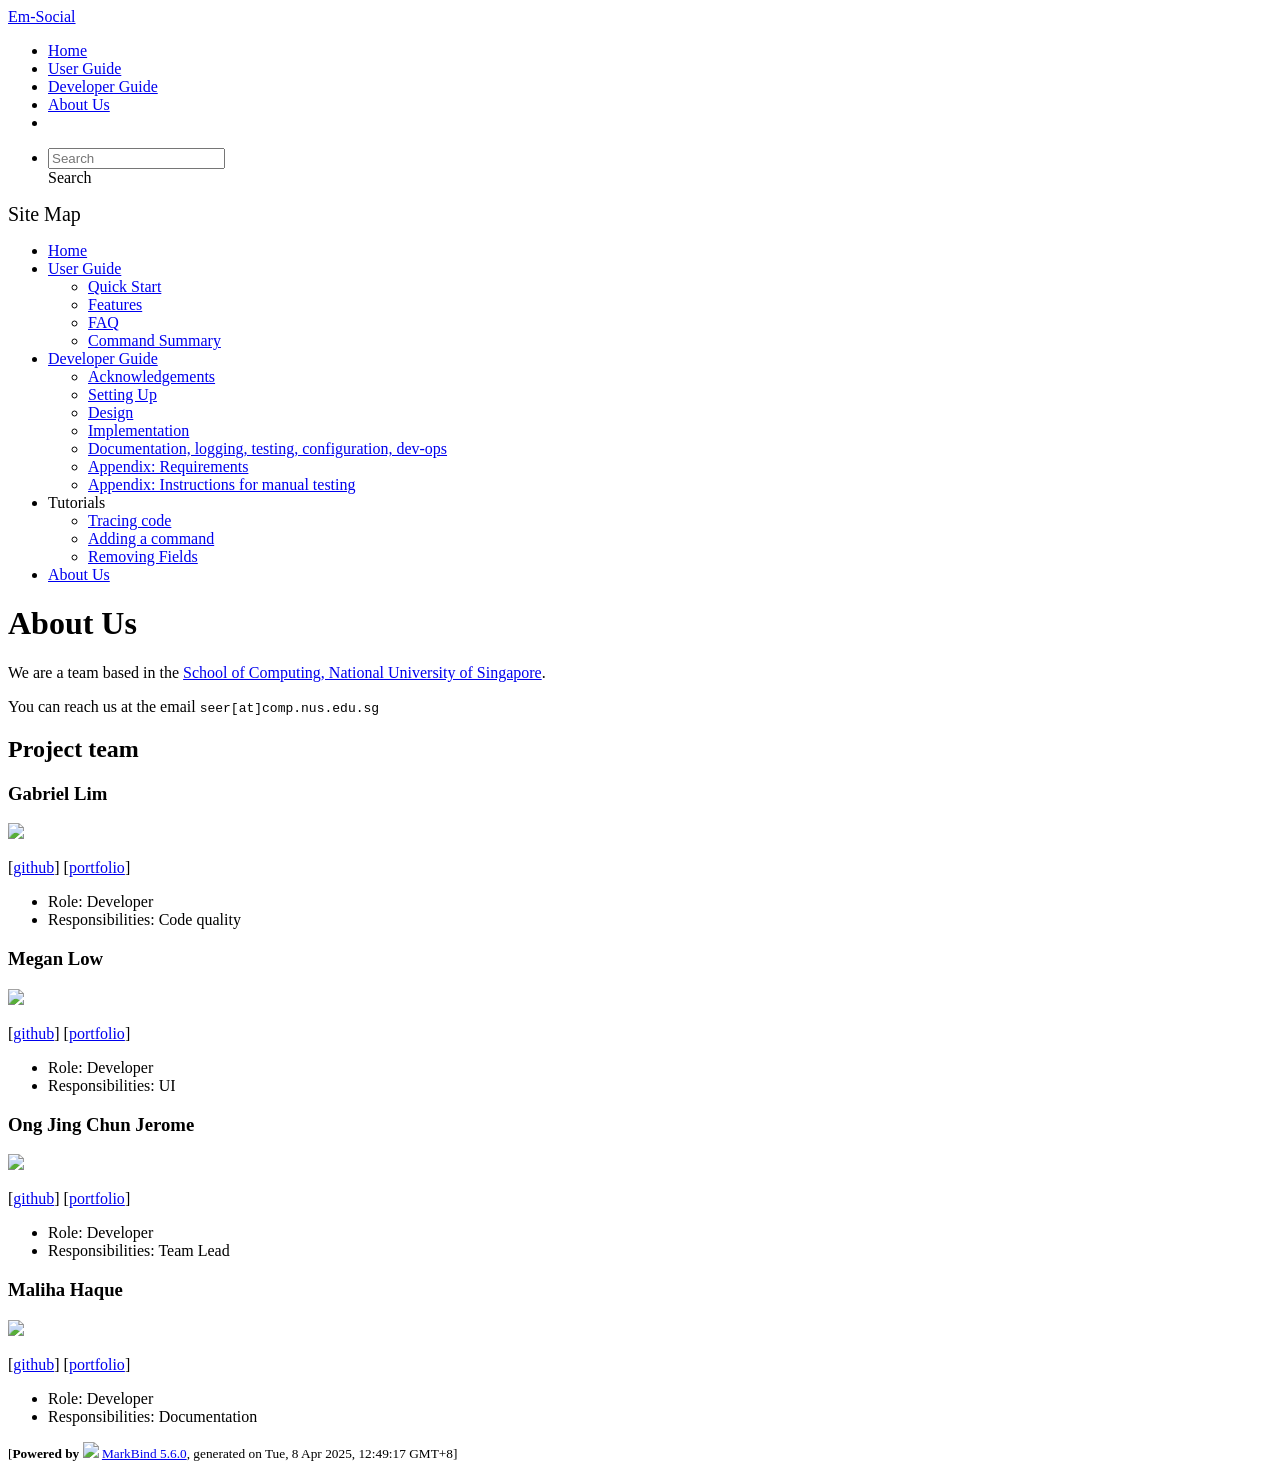
==== commit fdd358c9: "deploy: e263b013a43ff367b6ddb845b8e1c1d095405c9f" ====
--- a/AboutUs.html
+++ b/AboutUs.html
@@ -19,7 +19,7 @@
 <div class="site-nav-dropdown-btn-container" data-v-e6005420><i onclick="handleSiteNavClick(this.parentNode.parentNode, false); event.stopPropagation();" class="site-nav-dropdown-btn-icon" data-v-e6005420><span aria-hidden="true" class="glyphicon glyphicon-menu-down" data-v-e6005420></span></i></div></div><ul class="site-nav-dropdown-container site-nav-list" data-v-e6005420><li data-v-e6005420><div onclick="handleSiteNavClick(this)" class="site-nav-default-list-item site-nav-list-item-1" data-v-e6005420><a href="/tp/tutorials/TracingCode.html" data-v-e6005420>Tracing code</a></div></li> <li data-v-e6005420><div onclick="handleSiteNavClick(this)" class="site-nav-default-list-item site-nav-list-item-1" data-v-e6005420><a href="/tp/tutorials/AddRemark.html" data-v-e6005420>Adding a command</a></div></li> <li data-v-e6005420><div onclick="handleSiteNavClick(this)" class="site-nav-default-list-item site-nav-list-item-1" data-v-e6005420><a href="/tp/tutorials/RemovingFields.html" data-v-e6005420>Removing Fields</a></div></li></ul></li> <li data-v-e6005420><div onclick="handleSiteNavClick(this)" class="site-nav-default-list-item site-nav-list-item-0" data-v-e6005420><a href="/tp/AboutUs.html" data-v-e6005420>About Us</a></div></li> <!----></ul></div></div> <!----></nav> <div id="content-wrapper"><h1 id="about-us">About Us<a href="#about-us" onclick="event.stopPropagation()" class="fa fa-anchor"></a></h1> <p>We are a team based in the <a href="http://www.comp.nus.edu.sg">School of Computing, National University of Singapore</a>.</p> <p>You can reach us at the email <code class="hljs inline no-lang">seer[at]comp.nus.edu.sg</code></p> <h2 id="project-team">Project team<a href="#project-team" onclick="event.stopPropagation()" class="fa fa-anchor"></a></h2> <h3 id="gabriel-lim">Gabriel Lim<a href="#gabriel-lim" onclick="event.stopPropagation()" class="fa fa-anchor"></a></h3> <img src="/tp/images/mrasparag00se.png" width="200px"> <p>[<a href="https://github.com/MrAsparag00se">github</a>]
 [<a href="/tp/team/johndoe.html">portfolio</a>]</p> <ul><li>Role: Developer</li> <li>Responsibilities: Code quality</li></ul> <h3 id="megan-low">Megan Low<a href="#megan-low" onclick="event.stopPropagation()" class="fa fa-anchor"></a></h3> <img src="/tp/images/meglwhy.png" width="200px"> <p>[<a href="http://github.com/meglwhy">github</a>]
 [<a href="/tp/team/johndoe.html">portfolio</a>]</p> <ul><li>Role: Developer</li> <li>Responsibilities: UI</li></ul> <h3 id="ong-jing-chun-jerome">Ong Jing Chun Jerome<a href="#ong-jing-chun-jerome" onclick="event.stopPropagation()" class="fa fa-anchor"></a></h3> <img src="/tp/images/jingchun19.png" width="200px"> <p>[<a href="http://github.com/jingchun19">github</a>] [<a href="/tp/team/johndoe.html">portfolio</a>]</p> <ul><li>Role: Developer</li> <li>Responsibilities: Team Lead</li></ul> <h3 id="maliha-haque">Maliha Haque<a href="#maliha-haque" onclick="event.stopPropagation()" class="fa fa-anchor"></a></h3> <img src="/tp/images/malihahaque.png" width="200px"> <p>[<a href="http://github.com/malihahaque">github</a>]
-[<a href="/tp/team/johndoe.html">portfolio</a>]</p> <ul><li>Role: Developer</li> <li>Responsibilities: Documentation</li></ul></div> <nav id="page-nav" data-v-e6005420><div class="nav-component slim-scroll" data-v-e6005420></div> <!----></nav> <div aria-hidden="true" class="scroll-top-button fa-lg d-print-none" style="display:none;bottom:2%;right:2%;position:fixed;"><i class="fas fa-arrow-circle-up"></i></div></div> <footer><div class="text-center"><small>[<span><strong>Powered by</strong></span> <img src="https://markbind.org/favicon.ico" width="30"> <a href="https://markbind.org/">MarkBind 5.6.0</a>, generated on Tue, 8 Apr 2025, 12:36:28 GMT+8]</small></div></footer></div>
+[<a href="/tp/team/johndoe.html">portfolio</a>]</p> <ul><li>Role: Developer</li> <li>Responsibilities: Documentation</li></ul></div> <nav id="page-nav" data-v-e6005420><div class="nav-component slim-scroll" data-v-e6005420></div> <!----></nav> <div aria-hidden="true" class="scroll-top-button fa-lg d-print-none" style="display:none;bottom:2%;right:2%;position:fixed;"><i class="fas fa-arrow-circle-up"></i></div></div> <footer><div class="text-center"><small>[<span><strong>Powered by</strong></span> <img src="https://markbind.org/favicon.ico" width="30"> <a href="https://markbind.org/">MarkBind 5.6.0</a>, generated on Tue, 8 Apr 2025, 12:49:17 GMT+8]</small></div></footer></div>
 </body><script src="/tp/markbind/js/bootstrap-utility.min.js"></script>
 <script src="/tp/markbind/js/polyfill.min.js"></script>
 <script src="/tp/markbind/js/vue.min.js"></script>
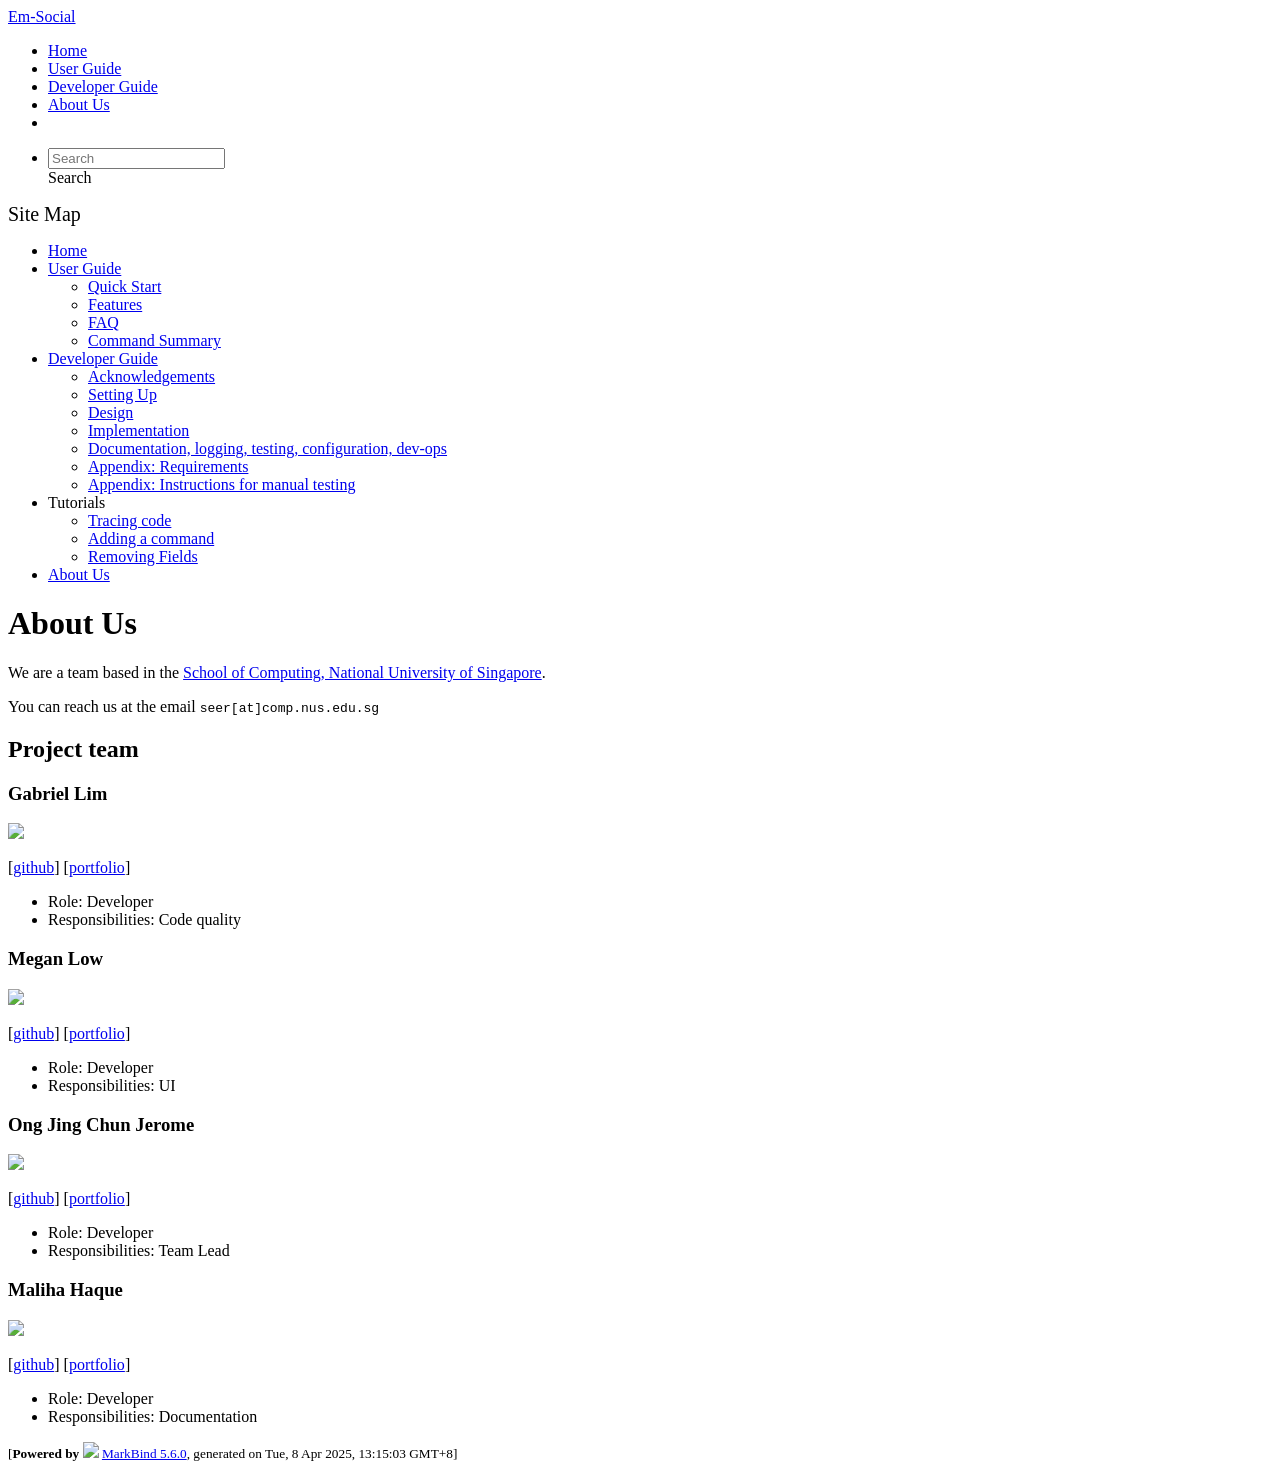
==== commit 9e6ab43c: "deploy: 7ed8d99119c72f01535eb7a8c03405abde67475a" ====
--- a/AboutUs.html
+++ b/AboutUs.html
@@ -19,7 +19,7 @@
 <div class="site-nav-dropdown-btn-container" data-v-e6005420><i onclick="handleSiteNavClick(this.parentNode.parentNode, false); event.stopPropagation();" class="site-nav-dropdown-btn-icon" data-v-e6005420><span aria-hidden="true" class="glyphicon glyphicon-menu-down" data-v-e6005420></span></i></div></div><ul class="site-nav-dropdown-container site-nav-list" data-v-e6005420><li data-v-e6005420><div onclick="handleSiteNavClick(this)" class="site-nav-default-list-item site-nav-list-item-1" data-v-e6005420><a href="/tp/tutorials/TracingCode.html" data-v-e6005420>Tracing code</a></div></li> <li data-v-e6005420><div onclick="handleSiteNavClick(this)" class="site-nav-default-list-item site-nav-list-item-1" data-v-e6005420><a href="/tp/tutorials/AddRemark.html" data-v-e6005420>Adding a command</a></div></li> <li data-v-e6005420><div onclick="handleSiteNavClick(this)" class="site-nav-default-list-item site-nav-list-item-1" data-v-e6005420><a href="/tp/tutorials/RemovingFields.html" data-v-e6005420>Removing Fields</a></div></li></ul></li> <li data-v-e6005420><div onclick="handleSiteNavClick(this)" class="site-nav-default-list-item site-nav-list-item-0" data-v-e6005420><a href="/tp/AboutUs.html" data-v-e6005420>About Us</a></div></li> <!----></ul></div></div> <!----></nav> <div id="content-wrapper"><h1 id="about-us">About Us<a href="#about-us" onclick="event.stopPropagation()" class="fa fa-anchor"></a></h1> <p>We are a team based in the <a href="http://www.comp.nus.edu.sg">School of Computing, National University of Singapore</a>.</p> <p>You can reach us at the email <code class="hljs inline no-lang">seer[at]comp.nus.edu.sg</code></p> <h2 id="project-team">Project team<a href="#project-team" onclick="event.stopPropagation()" class="fa fa-anchor"></a></h2> <h3 id="gabriel-lim">Gabriel Lim<a href="#gabriel-lim" onclick="event.stopPropagation()" class="fa fa-anchor"></a></h3> <img src="/tp/images/mrasparag00se.png" width="200px"> <p>[<a href="https://github.com/MrAsparag00se">github</a>]
 [<a href="/tp/team/johndoe.html">portfolio</a>]</p> <ul><li>Role: Developer</li> <li>Responsibilities: Code quality</li></ul> <h3 id="megan-low">Megan Low<a href="#megan-low" onclick="event.stopPropagation()" class="fa fa-anchor"></a></h3> <img src="/tp/images/meglwhy.png" width="200px"> <p>[<a href="http://github.com/meglwhy">github</a>]
 [<a href="/tp/team/johndoe.html">portfolio</a>]</p> <ul><li>Role: Developer</li> <li>Responsibilities: UI</li></ul> <h3 id="ong-jing-chun-jerome">Ong Jing Chun Jerome<a href="#ong-jing-chun-jerome" onclick="event.stopPropagation()" class="fa fa-anchor"></a></h3> <img src="/tp/images/jingchun19.png" width="200px"> <p>[<a href="http://github.com/jingchun19">github</a>] [<a href="/tp/team/johndoe.html">portfolio</a>]</p> <ul><li>Role: Developer</li> <li>Responsibilities: Team Lead</li></ul> <h3 id="maliha-haque">Maliha Haque<a href="#maliha-haque" onclick="event.stopPropagation()" class="fa fa-anchor"></a></h3> <img src="/tp/images/malihahaque.png" width="200px"> <p>[<a href="http://github.com/malihahaque">github</a>]
-[<a href="/tp/team/johndoe.html">portfolio</a>]</p> <ul><li>Role: Developer</li> <li>Responsibilities: Documentation</li></ul></div> <nav id="page-nav" data-v-e6005420><div class="nav-component slim-scroll" data-v-e6005420></div> <!----></nav> <div aria-hidden="true" class="scroll-top-button fa-lg d-print-none" style="display:none;bottom:2%;right:2%;position:fixed;"><i class="fas fa-arrow-circle-up"></i></div></div> <footer><div class="text-center"><small>[<span><strong>Powered by</strong></span> <img src="https://markbind.org/favicon.ico" width="30"> <a href="https://markbind.org/">MarkBind 5.6.0</a>, generated on Tue, 8 Apr 2025, 12:49:17 GMT+8]</small></div></footer></div>
+[<a href="/tp/team/johndoe.html">portfolio</a>]</p> <ul><li>Role: Developer</li> <li>Responsibilities: Documentation</li></ul></div> <nav id="page-nav" data-v-e6005420><div class="nav-component slim-scroll" data-v-e6005420></div> <!----></nav> <div aria-hidden="true" class="scroll-top-button fa-lg d-print-none" style="display:none;bottom:2%;right:2%;position:fixed;"><i class="fas fa-arrow-circle-up"></i></div></div> <footer><div class="text-center"><small>[<span><strong>Powered by</strong></span> <img src="https://markbind.org/favicon.ico" width="30"> <a href="https://markbind.org/">MarkBind 5.6.0</a>, generated on Tue, 8 Apr 2025, 13:15:03 GMT+8]</small></div></footer></div>
 </body><script src="/tp/markbind/js/bootstrap-utility.min.js"></script>
 <script src="/tp/markbind/js/polyfill.min.js"></script>
 <script src="/tp/markbind/js/vue.min.js"></script>
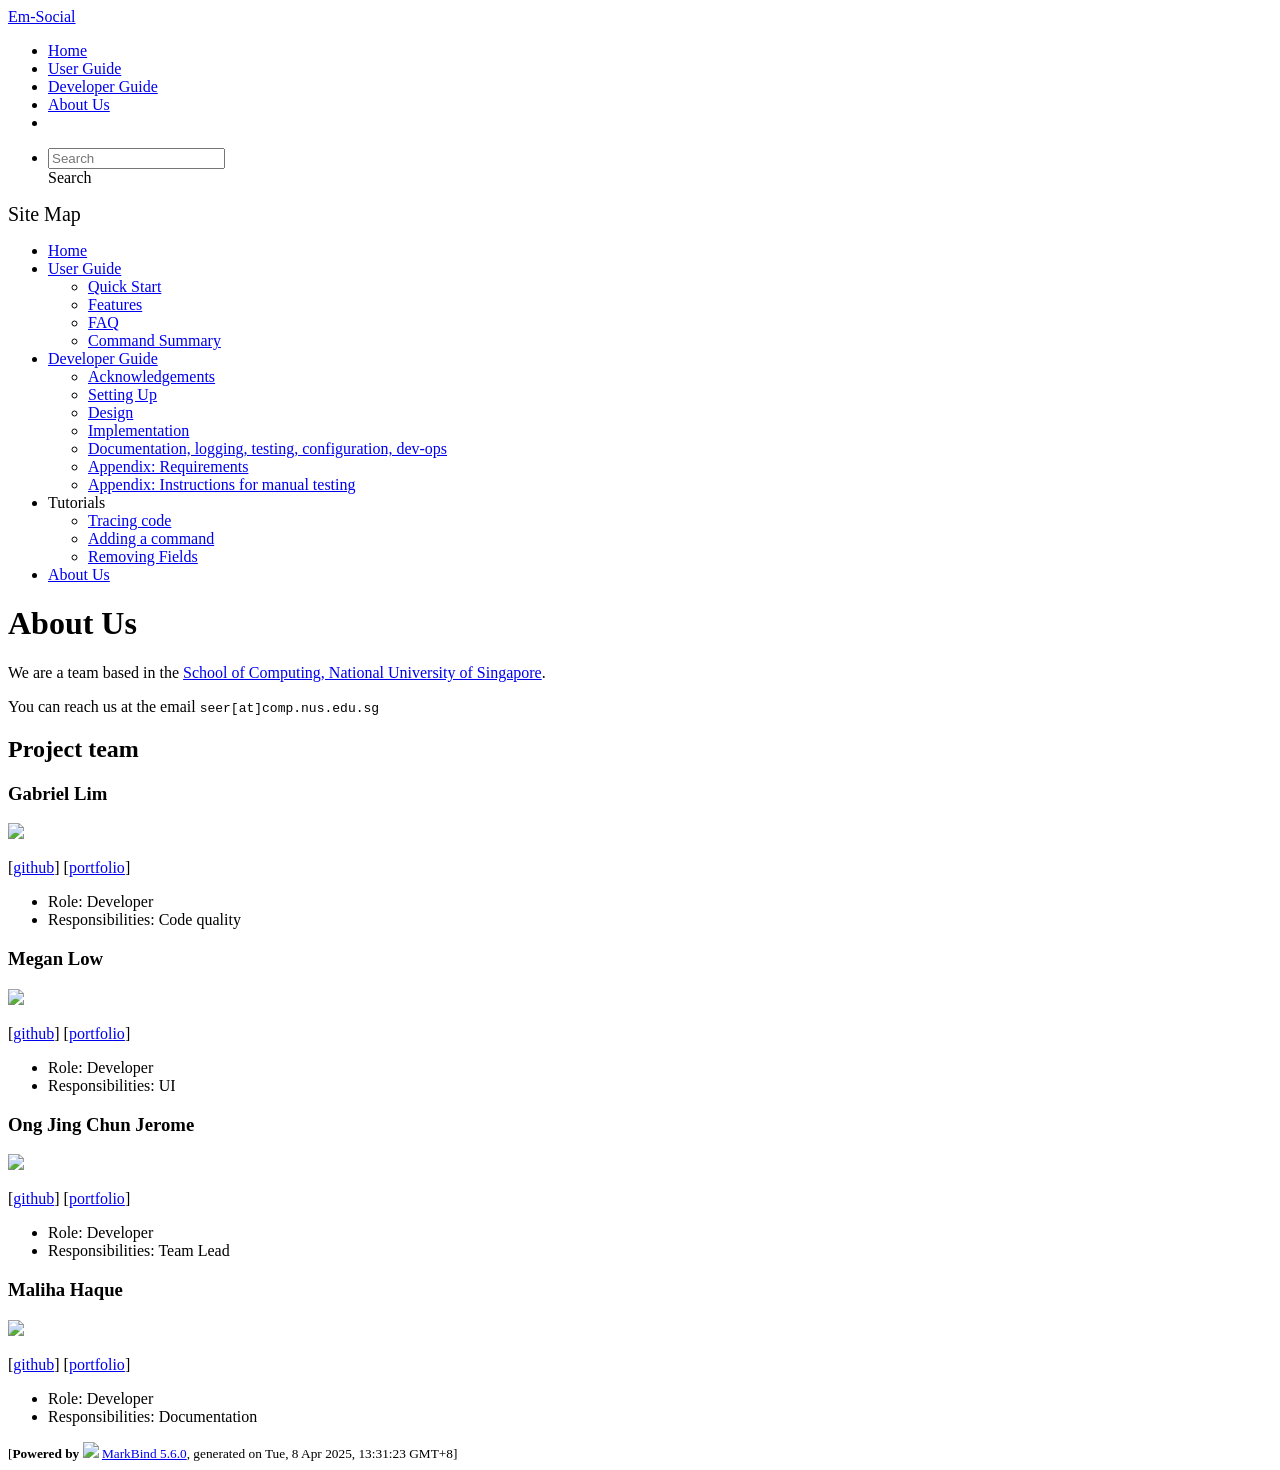
==== commit 07152b19: "deploy: 97a442f6a9202feeae454d51ca26d0aa4daa4278" ====
--- a/AboutUs.html
+++ b/AboutUs.html
@@ -19,7 +19,7 @@
 <div class="site-nav-dropdown-btn-container" data-v-e6005420><i onclick="handleSiteNavClick(this.parentNode.parentNode, false); event.stopPropagation();" class="site-nav-dropdown-btn-icon" data-v-e6005420><span aria-hidden="true" class="glyphicon glyphicon-menu-down" data-v-e6005420></span></i></div></div><ul class="site-nav-dropdown-container site-nav-list" data-v-e6005420><li data-v-e6005420><div onclick="handleSiteNavClick(this)" class="site-nav-default-list-item site-nav-list-item-1" data-v-e6005420><a href="/tp/tutorials/TracingCode.html" data-v-e6005420>Tracing code</a></div></li> <li data-v-e6005420><div onclick="handleSiteNavClick(this)" class="site-nav-default-list-item site-nav-list-item-1" data-v-e6005420><a href="/tp/tutorials/AddRemark.html" data-v-e6005420>Adding a command</a></div></li> <li data-v-e6005420><div onclick="handleSiteNavClick(this)" class="site-nav-default-list-item site-nav-list-item-1" data-v-e6005420><a href="/tp/tutorials/RemovingFields.html" data-v-e6005420>Removing Fields</a></div></li></ul></li> <li data-v-e6005420><div onclick="handleSiteNavClick(this)" class="site-nav-default-list-item site-nav-list-item-0" data-v-e6005420><a href="/tp/AboutUs.html" data-v-e6005420>About Us</a></div></li> <!----></ul></div></div> <!----></nav> <div id="content-wrapper"><h1 id="about-us">About Us<a href="#about-us" onclick="event.stopPropagation()" class="fa fa-anchor"></a></h1> <p>We are a team based in the <a href="http://www.comp.nus.edu.sg">School of Computing, National University of Singapore</a>.</p> <p>You can reach us at the email <code class="hljs inline no-lang">seer[at]comp.nus.edu.sg</code></p> <h2 id="project-team">Project team<a href="#project-team" onclick="event.stopPropagation()" class="fa fa-anchor"></a></h2> <h3 id="gabriel-lim">Gabriel Lim<a href="#gabriel-lim" onclick="event.stopPropagation()" class="fa fa-anchor"></a></h3> <img src="/tp/images/mrasparag00se.png" width="200px"> <p>[<a href="https://github.com/MrAsparag00se">github</a>]
 [<a href="/tp/team/johndoe.html">portfolio</a>]</p> <ul><li>Role: Developer</li> <li>Responsibilities: Code quality</li></ul> <h3 id="megan-low">Megan Low<a href="#megan-low" onclick="event.stopPropagation()" class="fa fa-anchor"></a></h3> <img src="/tp/images/meglwhy.png" width="200px"> <p>[<a href="http://github.com/meglwhy">github</a>]
 [<a href="/tp/team/johndoe.html">portfolio</a>]</p> <ul><li>Role: Developer</li> <li>Responsibilities: UI</li></ul> <h3 id="ong-jing-chun-jerome">Ong Jing Chun Jerome<a href="#ong-jing-chun-jerome" onclick="event.stopPropagation()" class="fa fa-anchor"></a></h3> <img src="/tp/images/jingchun19.png" width="200px"> <p>[<a href="http://github.com/jingchun19">github</a>] [<a href="/tp/team/johndoe.html">portfolio</a>]</p> <ul><li>Role: Developer</li> <li>Responsibilities: Team Lead</li></ul> <h3 id="maliha-haque">Maliha Haque<a href="#maliha-haque" onclick="event.stopPropagation()" class="fa fa-anchor"></a></h3> <img src="/tp/images/malihahaque.png" width="200px"> <p>[<a href="http://github.com/malihahaque">github</a>]
-[<a href="/tp/team/johndoe.html">portfolio</a>]</p> <ul><li>Role: Developer</li> <li>Responsibilities: Documentation</li></ul></div> <nav id="page-nav" data-v-e6005420><div class="nav-component slim-scroll" data-v-e6005420></div> <!----></nav> <div aria-hidden="true" class="scroll-top-button fa-lg d-print-none" style="display:none;bottom:2%;right:2%;position:fixed;"><i class="fas fa-arrow-circle-up"></i></div></div> <footer><div class="text-center"><small>[<span><strong>Powered by</strong></span> <img src="https://markbind.org/favicon.ico" width="30"> <a href="https://markbind.org/">MarkBind 5.6.0</a>, generated on Tue, 8 Apr 2025, 13:15:03 GMT+8]</small></div></footer></div>
+[<a href="/tp/team/johndoe.html">portfolio</a>]</p> <ul><li>Role: Developer</li> <li>Responsibilities: Documentation</li></ul></div> <nav id="page-nav" data-v-e6005420><div class="nav-component slim-scroll" data-v-e6005420></div> <!----></nav> <div aria-hidden="true" class="scroll-top-button fa-lg d-print-none" style="display:none;bottom:2%;right:2%;position:fixed;"><i class="fas fa-arrow-circle-up"></i></div></div> <footer><div class="text-center"><small>[<span><strong>Powered by</strong></span> <img src="https://markbind.org/favicon.ico" width="30"> <a href="https://markbind.org/">MarkBind 5.6.0</a>, generated on Tue, 8 Apr 2025, 13:31:23 GMT+8]</small></div></footer></div>
 </body><script src="/tp/markbind/js/bootstrap-utility.min.js"></script>
 <script src="/tp/markbind/js/polyfill.min.js"></script>
 <script src="/tp/markbind/js/vue.min.js"></script>
